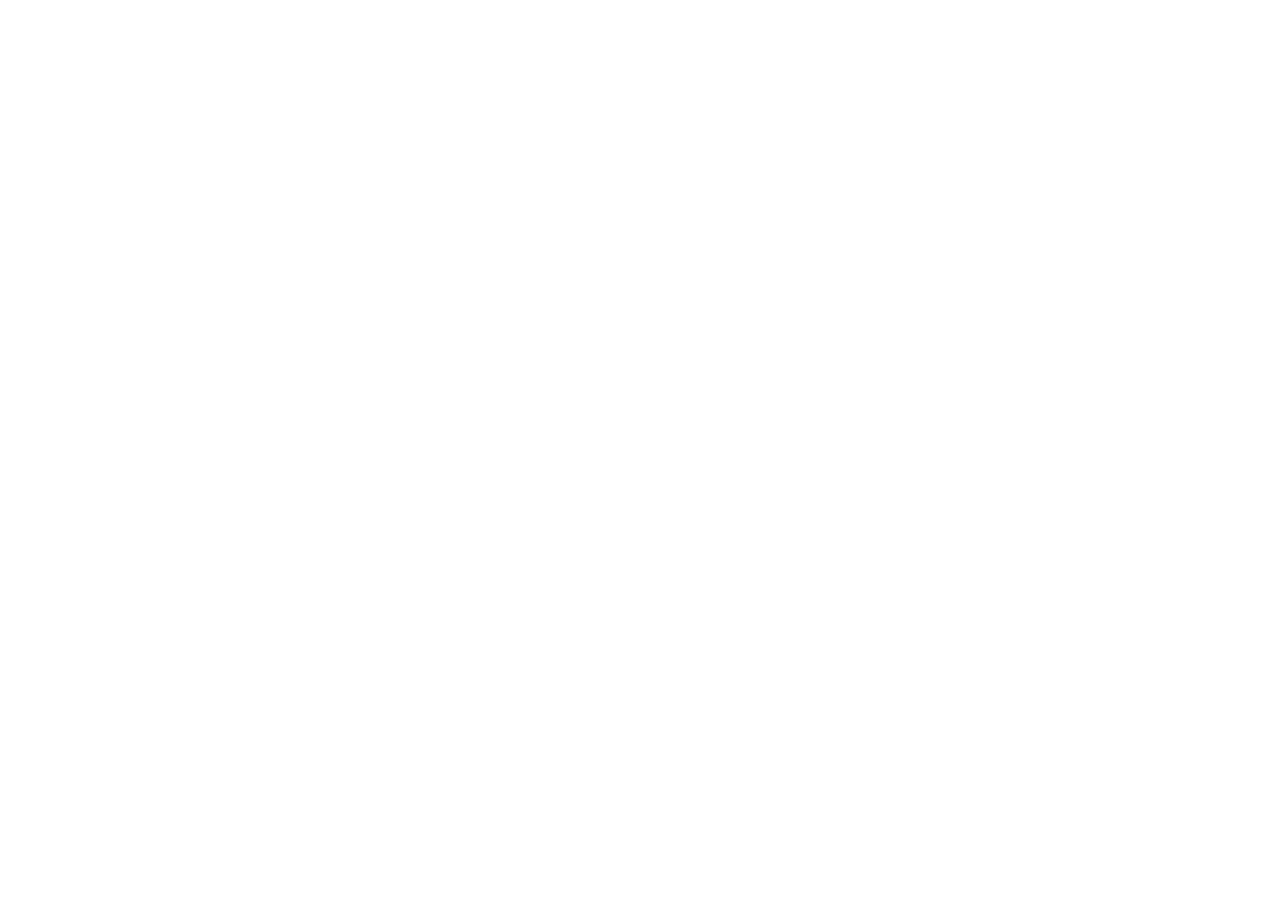
==== contact.html @ 193ac5e8 "initalfile" ====
<!DOCTYPE html>
<html lang="en">
<head>
    <meta charset="UTF-8">
    <meta name="viewport" content="width=device-width, initial-scale=1.0">
    <meta http-equiv="X-UA-Compatible" content="ie=edge">
    <title>Document</title>
</head>
<body>
    
</body>
</html>
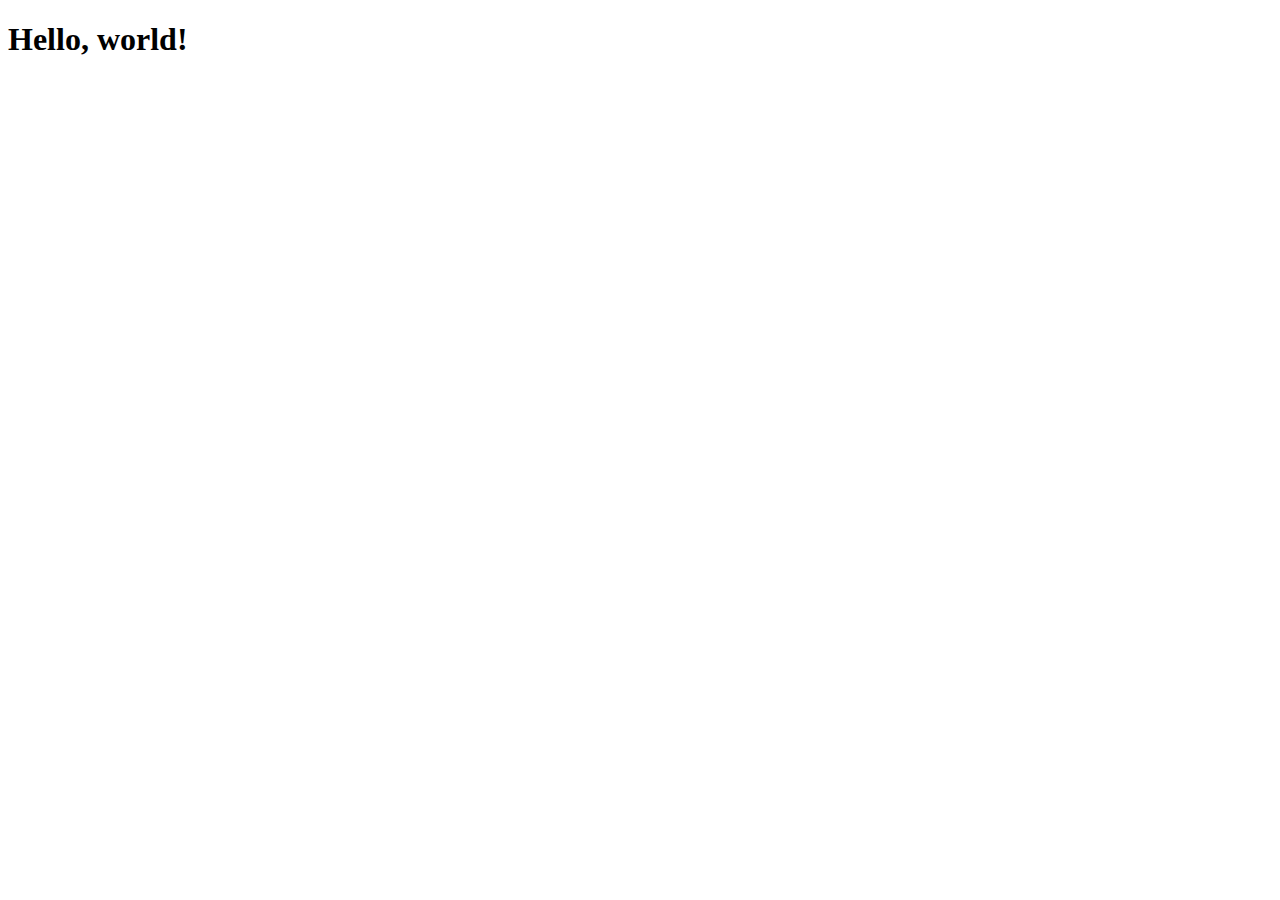
==== commit 71abc528: "Basiclayout" ====
--- a/contact.html
+++ b/contact.html
@@ -1,12 +1,22 @@
-<!DOCTYPE html>
+<!doctype html>
 <html lang="en">
-<head>
-    <meta charset="UTF-8">
-    <meta name="viewport" content="width=device-width, initial-scale=1.0">
-    <meta http-equiv="X-UA-Compatible" content="ie=edge">
-    <title>Document</title>
-</head>
-<body>
-    
-</body>
+  <head>
+    <!-- Required meta tags -->
+    <meta charset="utf-8">
+    <meta name="viewport" content="width=device-width, initial-scale=1, shrink-to-fit=no">
+
+    <!-- Bootstrap CSS -->
+    <link rel="stylesheet" href="https://stackpath.bootstrapcdn.com/bootstrap/4.1.3/css/bootstrap.min.css" integrity="sha384-MCw98/SFnGE8fJT3GXwEOngsV7Zt27NXFoaoApmYm81iuXoPkFOJwJ8ERdknLPMO" crossorigin="anonymous">
+
+    <title>Hello, world!</title>
+  </head>
+  <body>
+    <h1>Hello, world!</h1>
+
+    <!-- Optional JavaScript -->
+    <!-- jQuery first, then Popper.js, then Bootstrap JS -->
+    <script src="https://code.jquery.com/jquery-3.3.1.slim.min.js" integrity="sha384-q8i/X+965DzO0rT7abK41JStQIAqVgRVzpbzo5smXKp4YfRvH+8abtTE1Pi6jizo" crossorigin="anonymous"></script>
+    <script src="https://cdnjs.cloudflare.com/ajax/libs/popper.js/1.14.3/umd/popper.min.js" integrity="sha384-ZMP7rVo3mIykV+2+9J3UJ46jBk0WLaUAdn689aCwoqbBJiSnjAK/l8WvCWPIPm49" crossorigin="anonymous"></script>
+    <script src="https://stackpath.bootstrapcdn.com/bootstrap/4.1.3/js/bootstrap.min.js" integrity="sha384-ChfqqxuZUCnJSK3+MXmPNIyE6ZbWh2IMqE241rYiqJxyMiZ6OW/JmZQ5stwEULTy" crossorigin="anonymous"></script>
+  </body>
 </html>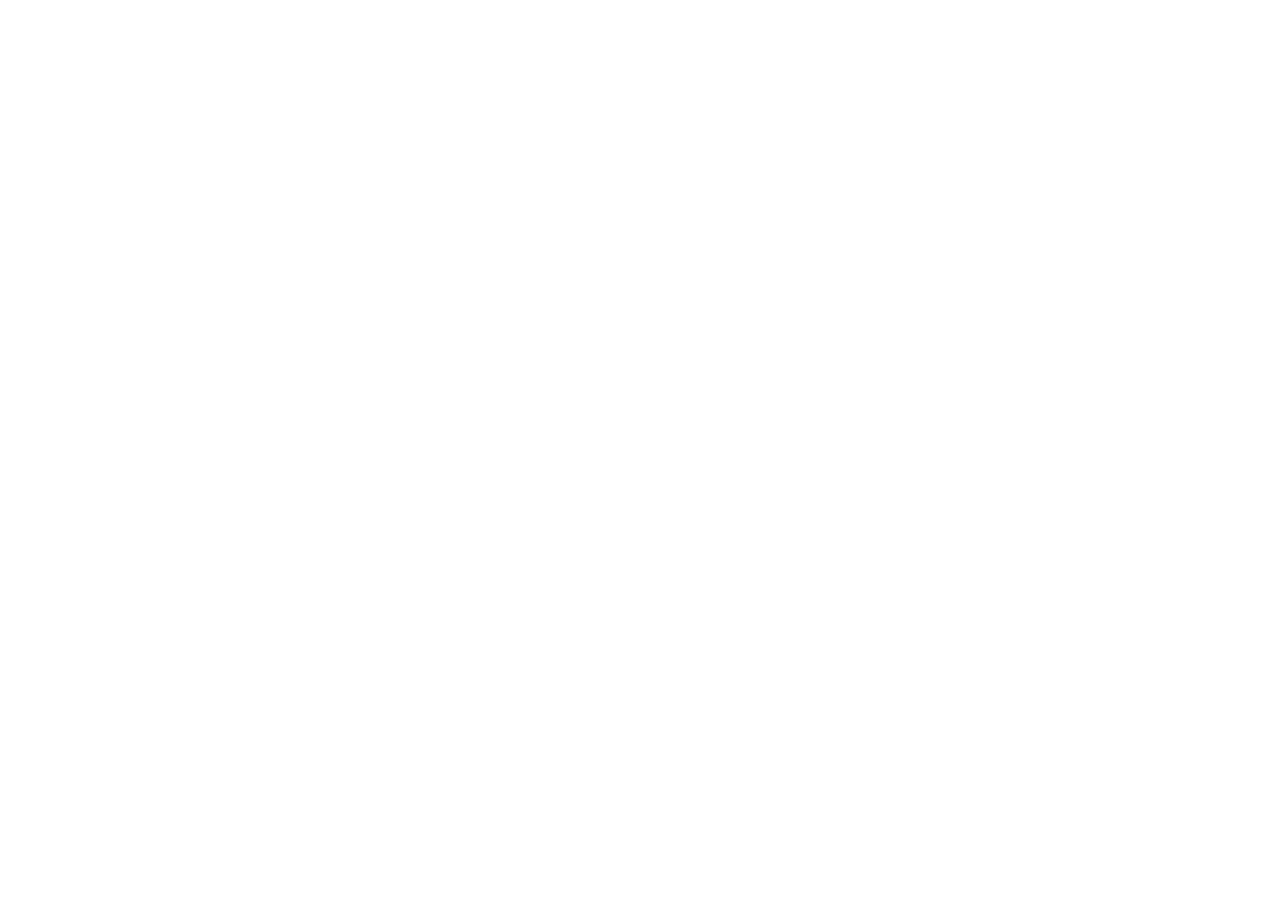
==== commit b4eb5ada: "basicfilepc" ====
--- a/contact.html
+++ b/contact.html
@@ -1,22 +1,15 @@
-<!doctype html>
+<!DOCTYPE html>
 <html lang="en">
-  <head>
-    <!-- Required meta tags -->
-    <meta charset="utf-8">
-    <meta name="viewport" content="width=device-width, initial-scale=1, shrink-to-fit=no">
-
-    <!-- Bootstrap CSS -->
-    <link rel="stylesheet" href="https://stackpath.bootstrapcdn.com/bootstrap/4.1.3/css/bootstrap.min.css" integrity="sha384-MCw98/SFnGE8fJT3GXwEOngsV7Zt27NXFoaoApmYm81iuXoPkFOJwJ8ERdknLPMO" crossorigin="anonymous">
-
-    <title>Hello, world!</title>
-  </head>
-  <body>
-    <h1>Hello, world!</h1>
-
-    <!-- Optional JavaScript -->
-    <!-- jQuery first, then Popper.js, then Bootstrap JS -->
-    <script src="https://code.jquery.com/jquery-3.3.1.slim.min.js" integrity="sha384-q8i/X+965DzO0rT7abK41JStQIAqVgRVzpbzo5smXKp4YfRvH+8abtTE1Pi6jizo" crossorigin="anonymous"></script>
-    <script src="https://cdnjs.cloudflare.com/ajax/libs/popper.js/1.14.3/umd/popper.min.js" integrity="sha384-ZMP7rVo3mIykV+2+9J3UJ46jBk0WLaUAdn689aCwoqbBJiSnjAK/l8WvCWPIPm49" crossorigin="anonymous"></script>
-    <script src="https://stackpath.bootstrapcdn.com/bootstrap/4.1.3/js/bootstrap.min.js" integrity="sha384-ChfqqxuZUCnJSK3+MXmPNIyE6ZbWh2IMqE241rYiqJxyMiZ6OW/JmZQ5stwEULTy" crossorigin="anonymous"></script>
-  </body>
+<head>
+  <meta charset="UTF-8">
+  <meta name="viewport" content="width=device-width, initial-scale=1.0">
+  <meta http-equiv="X-UA-Compatible" content="ie=edge">
+  <title>Document</title>
+</head>
+<body>
+  <div>
+    
+  </div>
+  
+</body>
 </html>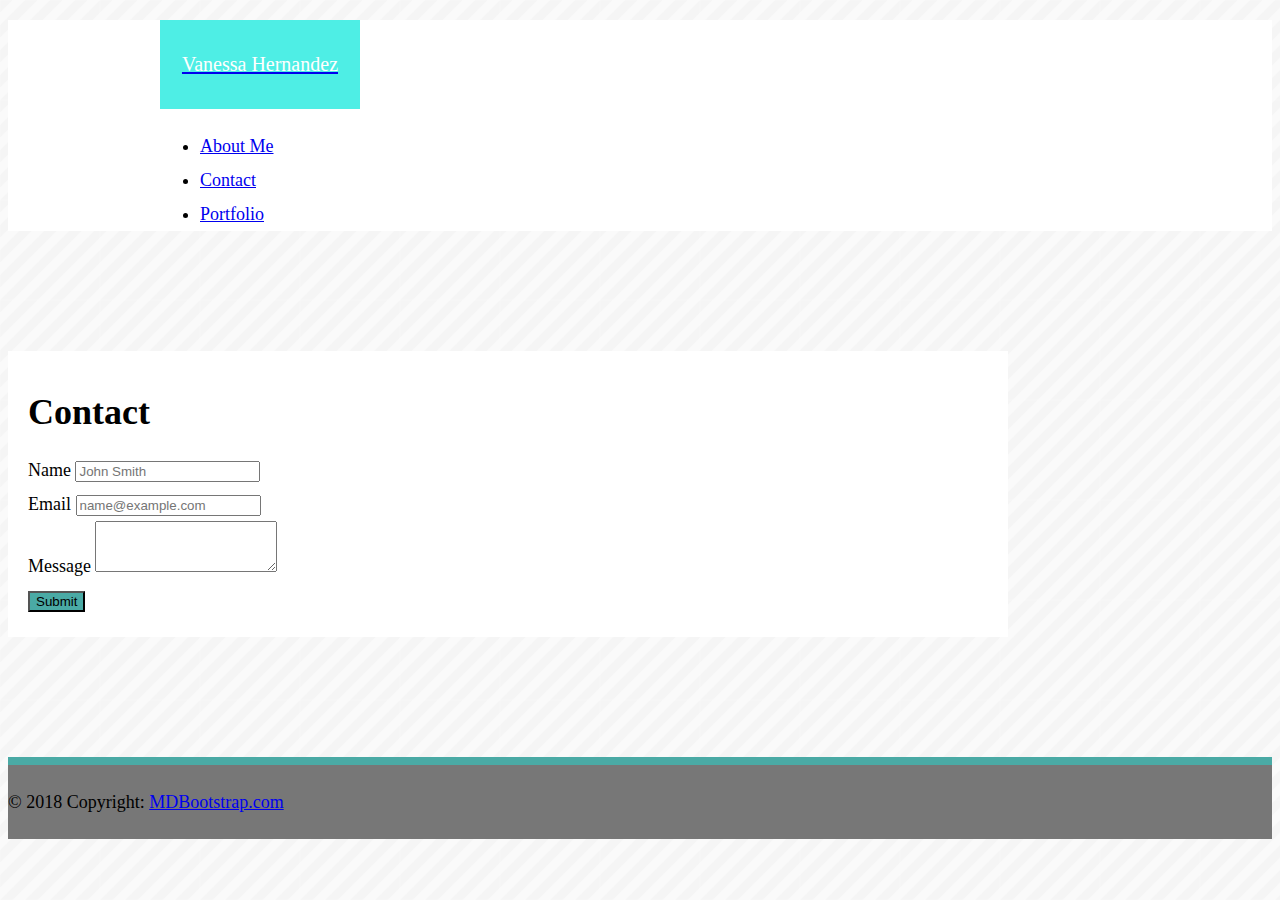
==== commit 89937efe: "contactpage" ====
--- a/contact.html
+++ b/contact.html
@@ -1,15 +1,77 @@
 <!DOCTYPE html>
 <html lang="en">
 <head>
-  <meta charset="UTF-8">
-  <meta name="viewport" content="width=device-width, initial-scale=1.0">
-  <meta http-equiv="X-UA-Compatible" content="ie=edge">
-  <title>Document</title>
+    <meta charset="UTF-8">
+    <meta name="viewport" content="width=device-width, initial-scale=1.0">
+    <meta http-equiv="X-UA-Compatible" content="ie=edge">
+    <link rel="stylesheet" href="https://stackpath.bootstrapcdn.com/bootstrap/4.1.3/css/bootstrap.min.css" integrity="sha384-MCw98/SFnGE8fJT3GXwEOngsV7Zt27NXFoaoApmYm81iuXoPkFOJwJ8ERdknLPMO" crossorigin="anonymous">
+    <link rel="stylesheet" href="assets/style.css">
+
+    <title>About Me</title>
 </head>
 <body>
-  <div>
+  <!-- Image and text -->
+
+<div class="top-bar, row">
+      <div class='col-md-12'>
+<nav class="navbar" id="vanessaherna">
+    <a class="page-header" id="myname" href="#">
+        <p id="icon" style="text-shadow: none; font-size: 20px; color: rgb(255, 255, 255); height: 89px; width: 200px; line-height: 89px; border-radius: ; text-align: center; background-color: rgb(78, 238, 229);"> Vanessa Hernandez </p> 
+       </a>
+    <ul class="nav justify-content-end">
+        <li class="nav-item">
+          <a class="nav-link active" href="index.html">About Me</a>
+        </li>
+        <li class="nav-item">
+          <a class="nav-link" href="contact.html">Contact</a>
+        </li>
+        <li class="nav-item">
+          <a class="nav-link" href="portfolio.html">Portfolio</a>
+        </li>
+        
+      </ul>
+  </nav>
+  </div>
+
+</div>
+
+ <div class="container">
     
+  
+          <h1>Contact</h1>
+      
+<form>
+    <div class="form-group">
+      <label for="exampleFormControlInput1">Name</label>
+      <input type="email" class="form-control" id="exampleFormControlInput1" placeholder="John Smith">
+    </div>
+    <div class="form-group">
+        <label for="exampleFormControlInput1">Email</label>
+        <input type="email" class="form-control" id="exampleFormControlInput1" placeholder="name@example.com">
+      </div>
+    <div class="form-group">
+      <label for="exampleFormControlTextarea1">Message</label>
+      <textarea class="form-control" id="exampleFormControlTextarea1" rows="3"></textarea>
+    </div>
+    <button class="btn btn-primary" type="submit">Submit</button>
+  </form>
+
+ </div>
+
+
+  <!-- Footer -->
+<footer class="page-footer font-small blue" id="myfooter">
+
+  <!-- Copyright -->
+  <div class="footer-copyright text-center py-3">© 2018 Copyright:
+    <a href="https://mdbootstrap.com/education/bootstrap/"> MDBootstrap.com</a>
   </div>
-  
+  <!-- Copyright -->
+
+</footer>
+<!-- Footer -->
+    
+    
+    
 </body>
 </html>--- a/assets/style.css
+++ b/assets/style.css
@@ -0,0 +1,86 @@
+ body{
+    background-image: url(images/stripes-light.png);
+    font-size:18px;
+    line-height:34px;
+}
+
+.col-md-12{
+    background-color:#ffffff;
+}
+
+.container{
+    width: 100%;
+    max-width: 960px;
+    margin-top:120px;
+    margin-bottom: 120px;
+    padding:20px;
+    clear: both;
+    background-color:#ffffff;
+}
+.selfport{
+    align:left;
+}
+#vanessaherna{
+max-width:960px;
+width: 100%;
+margin:0 auto;
+background-color:#ffffff;
+padding:0px;
+
+}
+
+ #top-bar{
+    margin-bottom: 100px;
+    background-color:#ffffff;
+}
+
+
+.piccol{
+    float:left;
+
+}
+.selfport{}
+
+/* #myname{
+    padding:20px;
+    margin:0px;
+    background-color:#4eeee5;
+} */
+
+
+ #myfooter{
+    background-color:#777777;
+    padding:20px 0;
+    /* margin-top: 100px; */
+    border-top:8px solid #4aaaa5;
+    
+} 
+
+.btn-primary {
+    background-color:#4aaaa5;
+}
+
+@media screen and (max-width:740px){
+   body{ background-color: aquamarine;}
+   #vanessaherna{
+       width:100%;
+   }
+   .top-bar{
+       width:100%;
+       padding:0px;
+   }
+ 
+
+}
+
+
+@media screen and (min-width:768){
+
+}
+
+@media screen and (min-width:980){
+
+    
+
+}
+
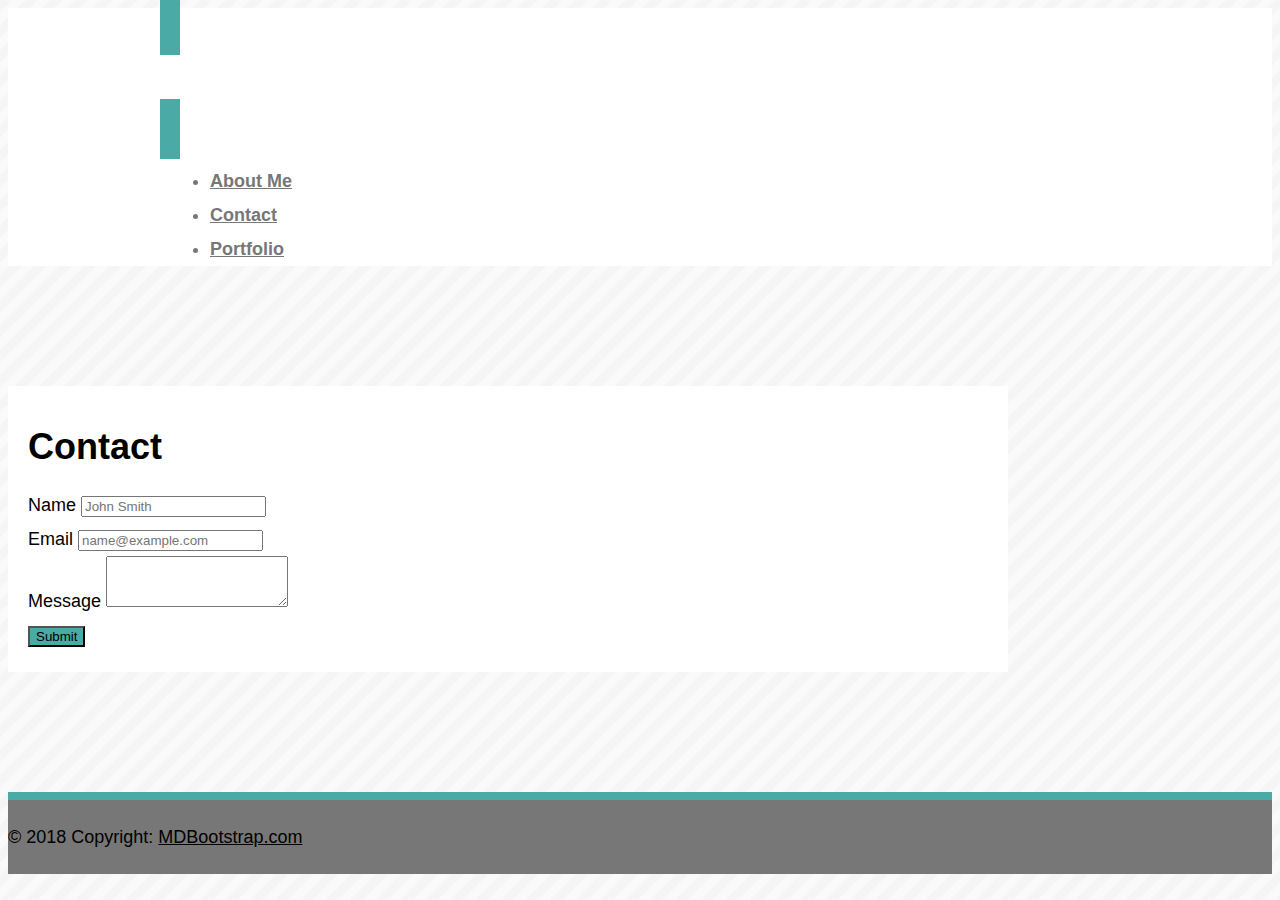
==== commit 0903c9c0: "Fontresponsive" ====
--- a/contact.html
+++ b/contact.html
@@ -10,28 +10,26 @@
     <title>About Me</title>
 </head>
 <body>
-  <!-- Image and text -->
-
-<div class="top-bar, row">
-      <div class='col-md-12'>
+  <div class="top-bar, row">
+    <div class="col-md-12">
 <nav class="navbar" id="vanessaherna">
-    <a class="page-header" id="myname" href="#">
-        <p id="icon" style="text-shadow: none; font-size: 20px; color: rgb(255, 255, 255); height: 89px; width: 200px; line-height: 89px; border-radius: ; text-align: center; background-color: rgb(78, 238, 229);"> Vanessa Hernandez </p> 
-       </a>
-    <ul class="nav justify-content-end">
-        <li class="nav-item">
-          <a class="nav-link active" href="index.html">About Me</a>
-        </li>
-        <li class="nav-item">
-          <a class="nav-link" href="contact.html">Contact</a>
-        </li>
-        <li class="nav-item">
-          <a class="nav-link" href="portfolio.html">Portfolio</a>
-        </li>
-        
-      </ul>
-  </nav>
-  </div>
+  <a class="page-header" id="myname" href="#">
+      <p id="logo""> Vanessa Hernandez </p> 
+     </a>
+  <ul class="nav justify-content-end">
+      <li class="nav-item">
+        <a class="nav-link active" href="index.html">About Me</a>
+      </li>
+      <li class="nav-item">
+        <a class="nav-link" href="contact.html">Contact</a>
+      </li>
+      <li class="nav-item">
+        <a class="nav-link" href="portfolio.html">Portfolio</a>
+      </li>
+      
+    </ul>
+</nav>
+</div>
 
 </div>
 
--- a/assets/style.css
+++ b/assets/style.css
@@ -2,6 +2,7 @@
     background-image: url(images/stripes-light.png);
     font-size:18px;
     line-height:34px;
+    font-family: Arial, Helvetica, sans-serif;
 }
 
 .col-md-12{
@@ -13,12 +14,13 @@
     max-width: 960px;
     margin-top:120px;
     margin-bottom: 120px;
+    
     padding:20px;
     clear: both;
     background-color:#ffffff;
 }
 .selfport{
-    align:left;
+    float: left;
 }
 #vanessaherna{
 max-width:960px;
@@ -26,12 +28,31 @@
 margin:0 auto;
 background-color:#ffffff;
 padding:0px;
+font-weight: bold;
+
+}
+#myname{
+    background-color:#4aaaa5;
+    padding:20px;
+    /* margin-right:200px; */
+    color:#ffffff;
+    text-align: center
 
 }
 
  #top-bar{
     margin-bottom: 100px;
     background-color:#ffffff;
+}
+a{
+    color:inherit;
+}
+
+li{
+    color:#777777;
+    border-left:2px;
+    border-color:#777777;
+    margin-left: 10px;
 }
 
 
@@ -60,27 +81,55 @@
     background-color:#4aaaa5;
 }
 
-@media screen and (max-width:740px){
-   body{ background-color: aquamarine;}
-   #vanessaherna{
-       width:100%;
-   }
-   .top-bar{
-       width:100%;
-       padding:0px;
-   }
- 
+/* @media screen and (max-width:640px){
+   body{
+       background-color: red;
+   } */
+
+
+@media screen and (max-width:640px){
+#myname{
+    min-width: 100%;
+    text-align: center;
+    margin:0px;
+    font-size: 35px;
+    font-family: Georgia, 'Times New Roman', Times, serif;
+    
+}
+.container{
+    min-width:100%;
+    margin:-5px;
+    padding:0px;
+}
+
+.img-responsive{
+    min-width: 100%;
+    max-height: 50%
+   
+}
+.nav{
+    min-width: 100px;
+    text-align: center
+}
+
 
 }
 
+@media screen and (max-width:760px)  {
+ .container{
+     margin:10px;
+        
+ }
 
-@media screen and (min-width:768){
+ @media screen and (max-width:960px){
+     .container{
+         max-width:880px;
+     }
 
-}
-
-@media screen and (min-width:980){
+ }
+ 
 
     
 
-}
 
+
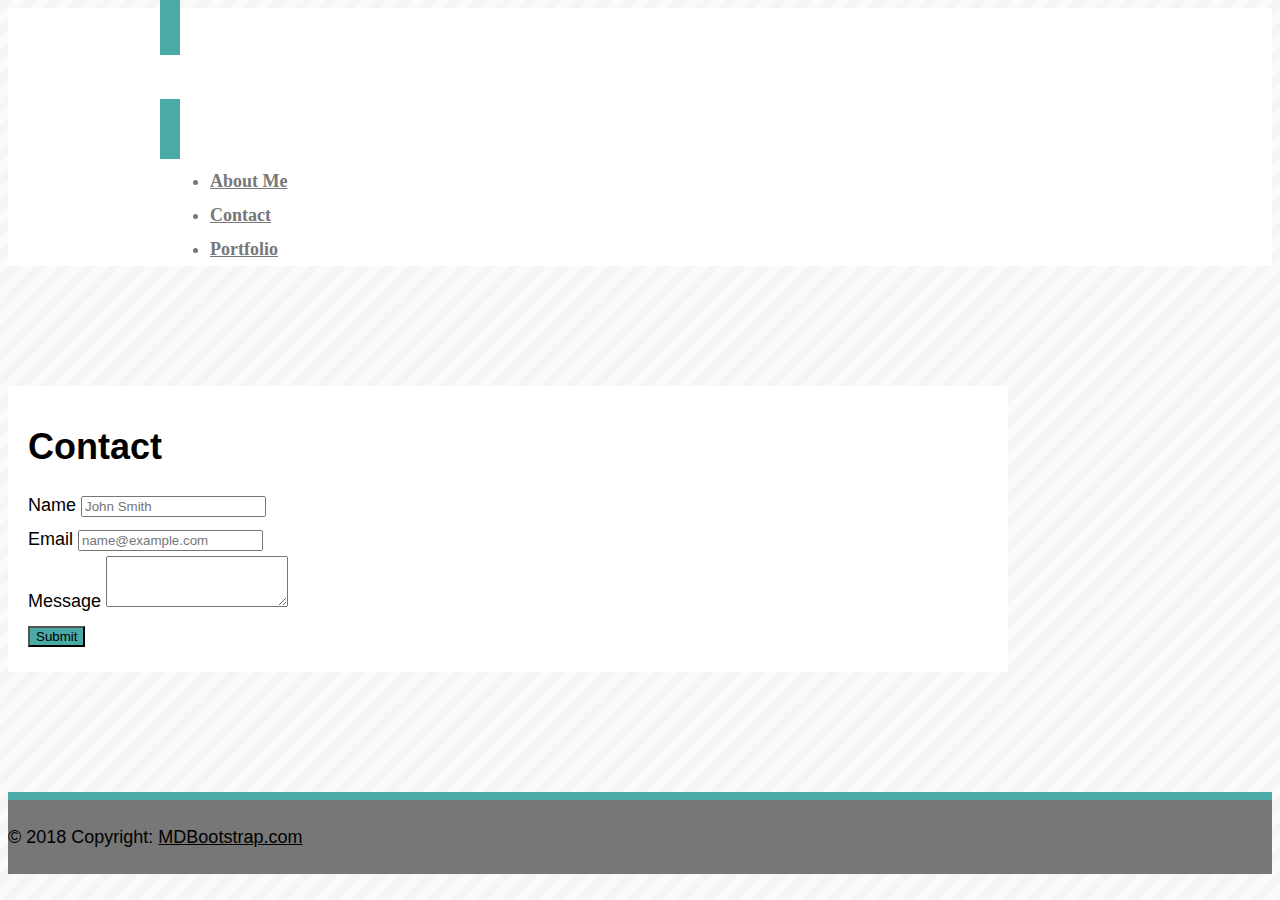
==== commit 32c87c43: "troubleshoot3" ====
--- a/contact.html
+++ b/contact.html
@@ -7,7 +7,7 @@
     <link rel="stylesheet" href="https://stackpath.bootstrapcdn.com/bootstrap/4.1.3/css/bootstrap.min.css" integrity="sha384-MCw98/SFnGE8fJT3GXwEOngsV7Zt27NXFoaoApmYm81iuXoPkFOJwJ8ERdknLPMO" crossorigin="anonymous">
     <link rel="stylesheet" href="assets/style.css">
 
-    <title>About Me</title>
+    <title>Contact</title>
 </head>
 <body>
   <div class="top-bar, row">
--- a/assets/style.css
+++ b/assets/style.css
@@ -29,6 +29,7 @@
 background-color:#ffffff;
 padding:0px;
 font-weight: bold;
+font-family: Georgia, 'Times New Roman', Times, serif;
 
 }
 #myname{
@@ -60,7 +61,16 @@
     float:left;
 
 }
-.selfport{}
+.label{
+    padding:20px;
+    background-color: #4aaaa5;
+    color:#ffffff;
+    position: absolute;
+    bottom:10px;
+    text-align: center;
+    max-width:200px;
+    
+}
 
 /* #myname{
     padding:20px;
@@ -96,20 +106,33 @@
     font-family: Georgia, 'Times New Roman', Times, serif;
     
 }
+.nav{
+    max-width: 100%;
+    margin-left:20px;
+}
+ul{
+    text-align: center;
+}
 .container{
     min-width:100%;
-    margin:-5px;
+    margin:0px;
+    margin-left:-1px;
     padding:0px;
 }
 
 .img-responsive{
     min-width: 100%;
-    max-height: 50%
+    max-height: 80%;
    
 }
+
 .nav{
     min-width: 100px;
     text-align: center
+}
+
+.label{
+    /* width:100%; */
 }
 
 
